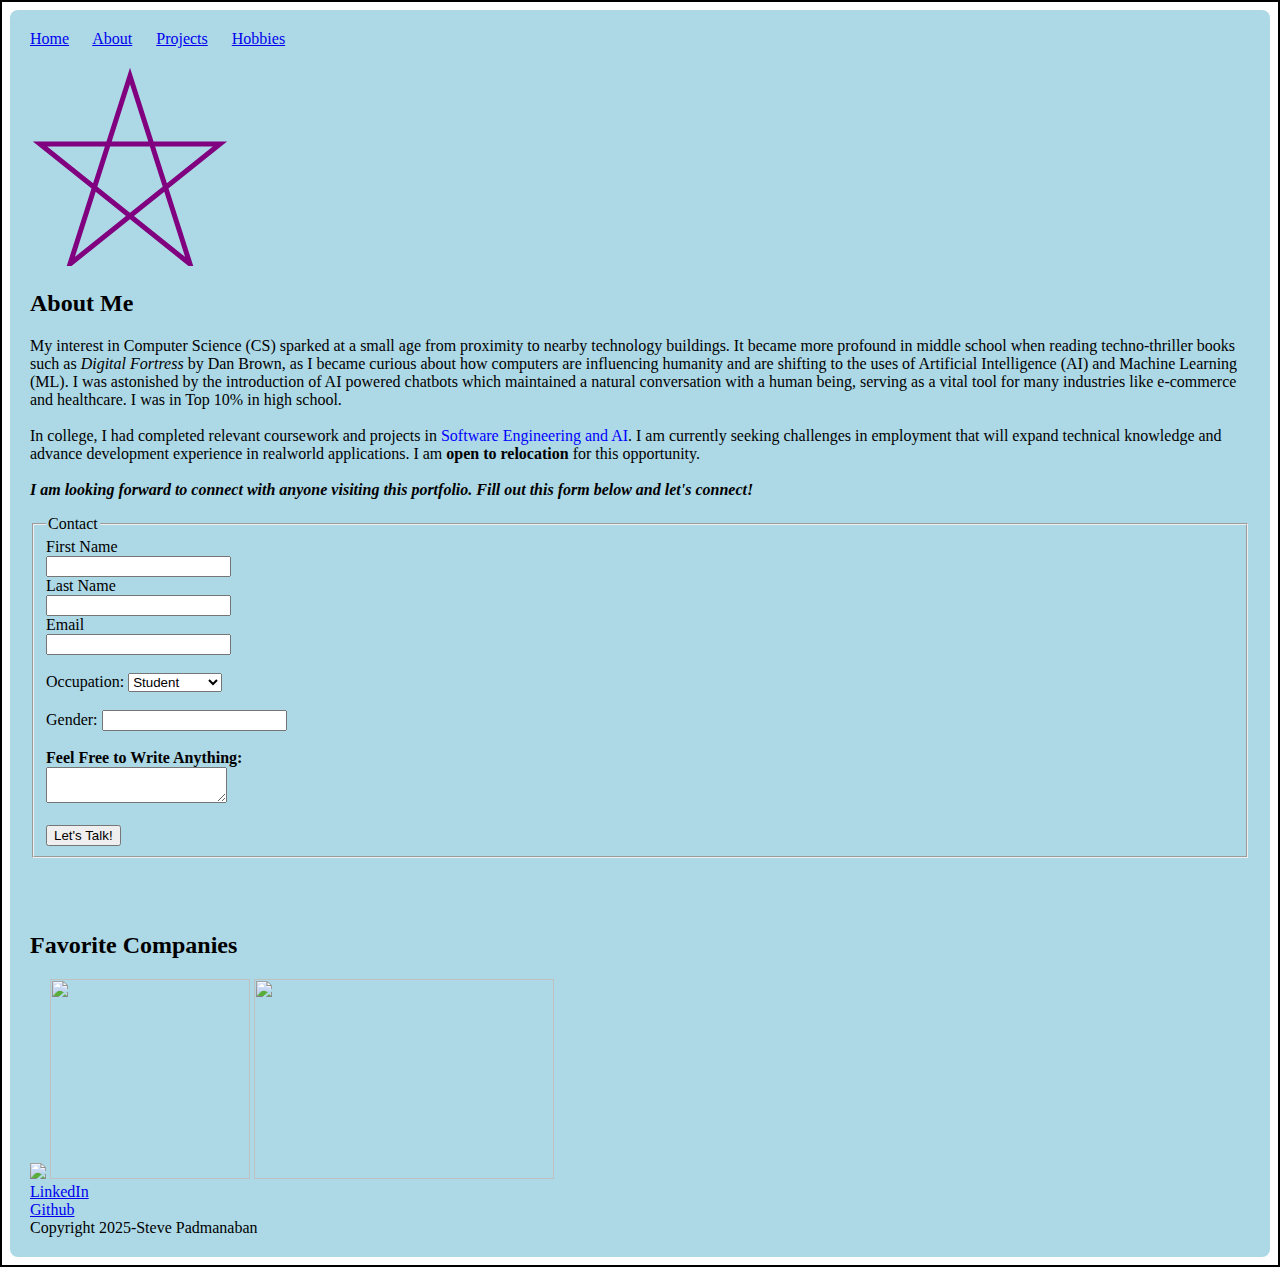
==== about.html @ df35f6ee "Added Files from Local Drive" ====
<!DOCTYPE html>
<html>

<head>
    <title>Home</title>
    <link rel="stylesheet" href="style.css">
    <script></script>
    <meta charset="UTF-8">
    <meta name="description" content="Steve's Personal Portfolio">
    <meta name="author" content="Steve Padmanaban">

</head>

<body>
    <background-section>
        <div class="navBar">
            <nav>
                <a class="active" style="margin-right:20px;" href="index.html">Home</a>
                <a class="#about" style="margin-right:20px;" href="about.html">About</a>
                <a class="#projects" style="margin-right:20px;" href="projects.html">Projects</a>
                <a class="#hobby" href="hobbies.html">Hobbies</a>
            </nav>
        </div>
        <br>
        <svg width="300" height="200">
            <polygon points="100,10 40,198 190,78 10,78 160,198"
                style="fill:lightblue;stroke:purple;stroke-width:5;fill-rule:evenodd;" />
        </svg>
        <hgroup>
            <header>
                <h2>About Me</h2>
            </header>
        </hgroup>
        <main>
            <summary>
                <p>My interest in Computer Science (CS) sparked at a small age from proximity to nearby technology
                    buildings.
                    It became more profound in middle school when reading techno-thriller books such as <i>Digital
                        Fortress</i> by Dan Brown,
                    as I became curious about how computers are influencing humanity and are shifting to the uses of
                    Artificial Intelligence (AI) and Machine Learning (ML).
                    I was astonished by the introduction of AI powered chatbots which maintained a natural conversation
                    with
                    a human being,
                    serving as a vital tool for many industries like e-commerce and healthcare. I was in Top 10% in high
                    school. <br><br>
                    In college, I had completed relevant coursework and projects in <span style="color:blue;">Software
                        Engineering and AI</span>. I am currently seeking challenges in employment that will
                    expand technical knowledge and advance development experience in realworld applications. I am
                    <b>open to
                        relocation</b> for this opportunity. <br><br>

                    <em><b>I am looking forward to connect with anyone visiting this portfolio. Fill out this form below
                            and
                            let's connect!</b></em>
                </p>
            </summary>
        </main>

        <section>
            <search>
                <form id="contact">
                    <fieldset>
                        <legend>Contact</legend>
                        <label>First Name</label><br>
                        <input type="text"><br>
                        <label>Last Name</label><br>
                        <input type="text"><br>
                        <label>Email</label><br>
                        <input type="text"><br><br>
                        <label>Occupation:</label>
                        <select>
                            <optgroup label="Occupations">
                                <option>Student</option>
                                <option>Professor</option>
                                <option>Recruiter</option>
                                <option>Other</option>
                            </optgroup>
                        </select><br><br>
                        <label>Gender:</label>
                        <input list="genders">
                        <datalist id="genders">
                            <option value="Male">
                            <option value="Female">
                        </datalist><br><br>
                        <label><strong>Feel Free to Write Anything:</strong></label><br>
                        <textarea></textarea><br><br>
                        <button>Let's Talk!</button>
                    </fieldset>
                </form>
            </search>
        </section><br><br><br>
        <aside>
            <h2>Favorite Companies</h2>

            <picture>
                <img src="https://encrypted-tbn0.gstatic.com/images?q=tbn:ANd9GcR8u8BZcgcIxcfgSJsas_HDf2pfYTBlmo2q3g&s">
                <img src="https://i.pinimg.com/originals/01/ca/da/01cada77a0a7d326d85b7969fe26a728.jpg" height="200"
                    width="200">
                <img src="https://1000logos.net/wp-content/uploads/2017/05/Netflix-Logo-2006.png" height="200"
                    width="300">

            </picture>
        </aside>


        <footer><a href="https://www.linkedin.com/in/steve-padmanaban-8417bb282">LinkedIn</a></footer>
        <footer><a href="https://github.com/spadmanaban25">Github</a></footer>
        <footer>Copyright 2025-Steve Padmanaban</footer>
    </background-section>
</body>

</html>
---- style.css ----
html {
    border:2px solid black;
}

background-section {
    display: block;
    background-color: lightblue; /* Default Background */
    padding: 20px;
    border-radius: 8px;
  }
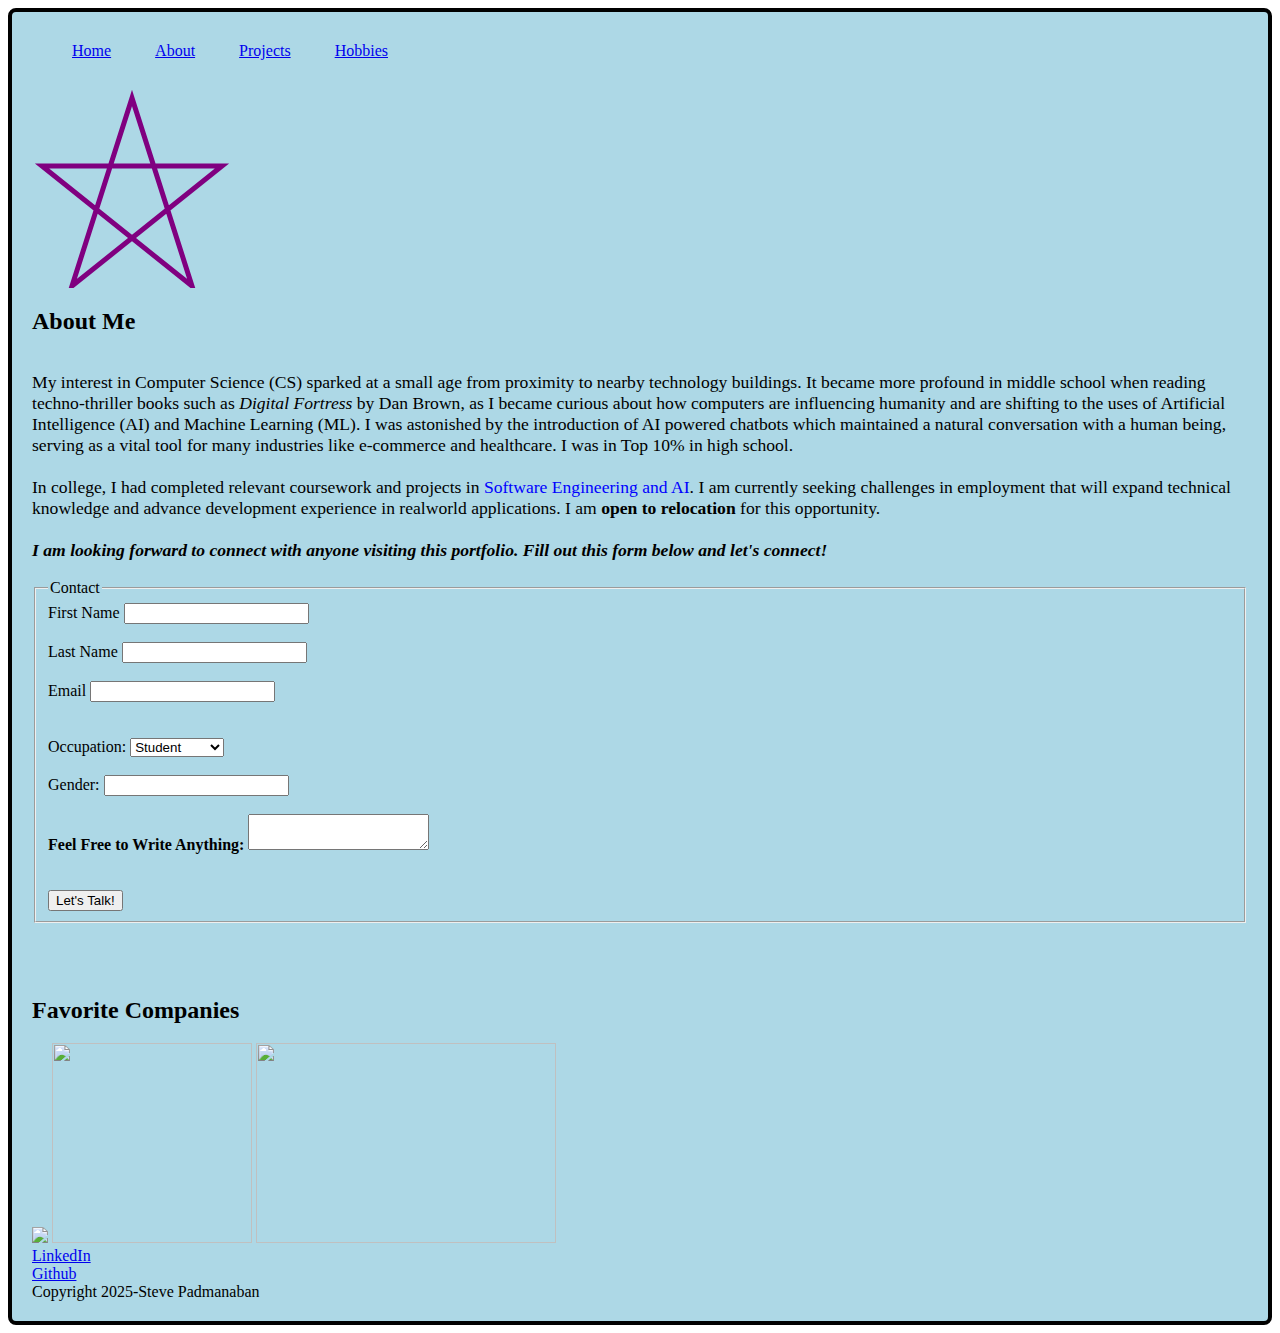
==== commit f7f981ab: "Intermediate CSS additions" ====
--- a/about.html
+++ b/about.html
@@ -3,6 +3,9 @@
 
 <head>
     <title>Home</title>
+    <link rel="preconnect" href="https://fonts.googleapis.com">
+    <link rel="preconnect" href="https://fonts.gstatic.com" crossorigin>
+    <link href="https://fonts.googleapis.com/css2?family=Barriecito&display=swap" rel="stylesheet">
     <link rel="stylesheet" href="style.css">
     <script></script>
     <meta charset="UTF-8">
@@ -62,30 +65,41 @@
                 <form id="contact">
                     <fieldset>
                         <legend>Contact</legend>
-                        <label>First Name</label><br>
-                        <input type="text"><br>
-                        <label>Last Name</label><br>
-                        <input type="text"><br>
-                        <label>Email</label><br>
-                        <input type="text"><br><br>
-                        <label>Occupation:</label>
-                        <select>
-                            <optgroup label="Occupations">
-                                <option>Student</option>
-                                <option>Professor</option>
-                                <option>Recruiter</option>
-                                <option>Other</option>
-                            </optgroup>
-                        </select><br><br>
-                        <label>Gender:</label>
-                        <input list="genders">
-                        <datalist id="genders">
-                            <option value="Male">
-                            <option value="Female">
-                        </datalist><br><br>
-                        <label><strong>Feel Free to Write Anything:</strong></label><br>
-                        <textarea></textarea><br><br>
-                        <button>Let's Talk!</button>
+                        <label>First Name
+                            <input type="text" required><br>
+                        </label><br>
+
+                        <label>Last Name
+                            <input type="text" required><br>
+                        </label><br>
+
+                        <label>Email
+                            <input type="email" required><br><br>
+                        </label><br>
+
+                        <label>Occupation:
+                            <select>
+                                <optgroup label="Occupations">
+                                    <option>Student</option>
+                                    <option>Professor</option>
+                                    <option>Recruiter</option>
+                                    <option>Other</option>
+                                </optgroup>
+                            </select><br><br>
+                        </label>
+
+                        <label>Gender:
+                            <input list="genders">
+                            <datalist id="genders">
+                                <option value="Male">
+                                <option value="Female">
+                            </datalist>
+                        </label><br><br>
+                        <label><strong>Feel Free to Write Anything:</strong>
+                            <textarea></textarea>
+                        </label><br>
+                        <br><br>
+                        <button class="formBtn">Let's Talk!</button>
                     </fieldset>
                 </form>
             </search>
@@ -106,7 +120,7 @@
 
         <footer><a href="https://www.linkedin.com/in/steve-padmanaban-8417bb282">LinkedIn</a></footer>
         <footer><a href="https://github.com/spadmanaban25">Github</a></footer>
-        <footer>Copyright 2025-Steve Padmanaban</footer>
+        <footer class="Copyright">Copyright 2025-Steve Padmanaban</footer>
     </background-section>
 </body>
 
--- a/style.css
+++ b/style.css
@@ -1,11 +1,176 @@
-html {
-    border:2px solid black;
+:root {
+    --bg-color: lightblue;
+    --default-pad-size: 20px;
+    --default-radius: 8px;
+}
+
+@media (max-width: 768px) {
+    .navBar {
+        flex-direction: column;
+        align-items: center;
+        padding: 10px 0;
+    }
+
+    .navBar a {
+        margin: 10px 0;
+        font-size: 16px;
+    }
+
+    h1 {
+        font-size: 2rem;
+    }
+
+    h3 {
+        font-size: 1.2rem;
+    }
+
+    .steve-img {
+        width: 100%;
+        height: auto;
+    }
+
+    pre {
+        font-size: 0.9rem;
+    }
+
+    p {
+        font-size: 0.9rem;
+    }
+
+    footer {
+        padding: 5px;
+    }
+
+    footer a {
+        display: block;
+        margin: 5px 0;
+    }
+}
+
+@media (min-width: 769px) and (max-width: 1024px) {
+    h1 {
+        font-size: 2.2rem;
+    }
+
+    h3 {
+        font-size: 1.3rem;
+    }
+
+    .steve-img {
+        width: 80%;
+        height: auto;
+    }
+
+    pre {
+        font-size: 1rem;
+    }
+
+    p {
+        font-size: 1rem;
+    }
+}
+
+@media (min-width: 1025px) {
+    .navBar {
+        justify-content: flex-end;
+        padding: 10px 20px;
+    }
+
+    .navBar a {
+        margin: 0 20px;
+    }
+
+    h1 {
+        font-size: 3rem;
+    }
+
+    h3 {
+        font-size: 1.8rem;
+    }
+
+    .steve-img {
+        width: 500px;
+        height: 700px;
+    }
+
+    pre {
+        font-size: 1.2rem;
+    }
+
+    p {
+        font-size: 1.1rem;
+    }
 }
 
 background-section {
-    display: block;
-    background-color: lightblue; /* Default Background */
-    padding: 20px;
-    border-radius: 8px;
-  }
-  +    display: flex;
+    flex-direction: column;
+    background-color: var(--bg-color);
+    /* Default Background */
+    padding: var(--default-pad-size);
+    border-radius: var(--default-radius);
+    border: 0.25rem solid black;
+}
+
+@keyframes stamp {
+    0% {
+        transform: scale(3) rotate(-20deg);
+        opacity: 0;
+    }
+
+    50% {
+        opacity: 1;
+        transform: scale(1) rotate(5deg);
+    }
+
+    70% {
+        transform: scale(1) rotate(-3deg);
+    }
+
+    100% {
+        transform: scale(1) rotate(0deg);
+        opacity: 1;
+    }
+}
+
+.hobbyList {
+    font-family: "Barriecito", serif;
+    font-weight: 400;
+    font-style: normal;
+}
+
+.steve-img {
+    opacity: 0;
+    animation: stamp 0.5s ease-out forwards;
+    max-width: 100%;
+    height: auto;
+}
+
+.formBtn {
+    transform: transform 0.3s ease-in-out;
+}
+
+.formBtn:hover {
+    transform: scale(1.1);
+}
+
+nav {
+    a {
+        transition: transform 0.3s ease-in-out;
+    }
+
+    a:hover {
+        transform: scale(1.2);
+        color: green;
+    }
+}
+
+.gandhiQuote {
+    background-color: color-mix(in srgb, red 50%, blue 50%);
+    color: white;
+}
+
+form:has(input:user-invalid) label:has(input[required]:user-invalid) {
+    color: red;
+    font-weight: bold;
+}